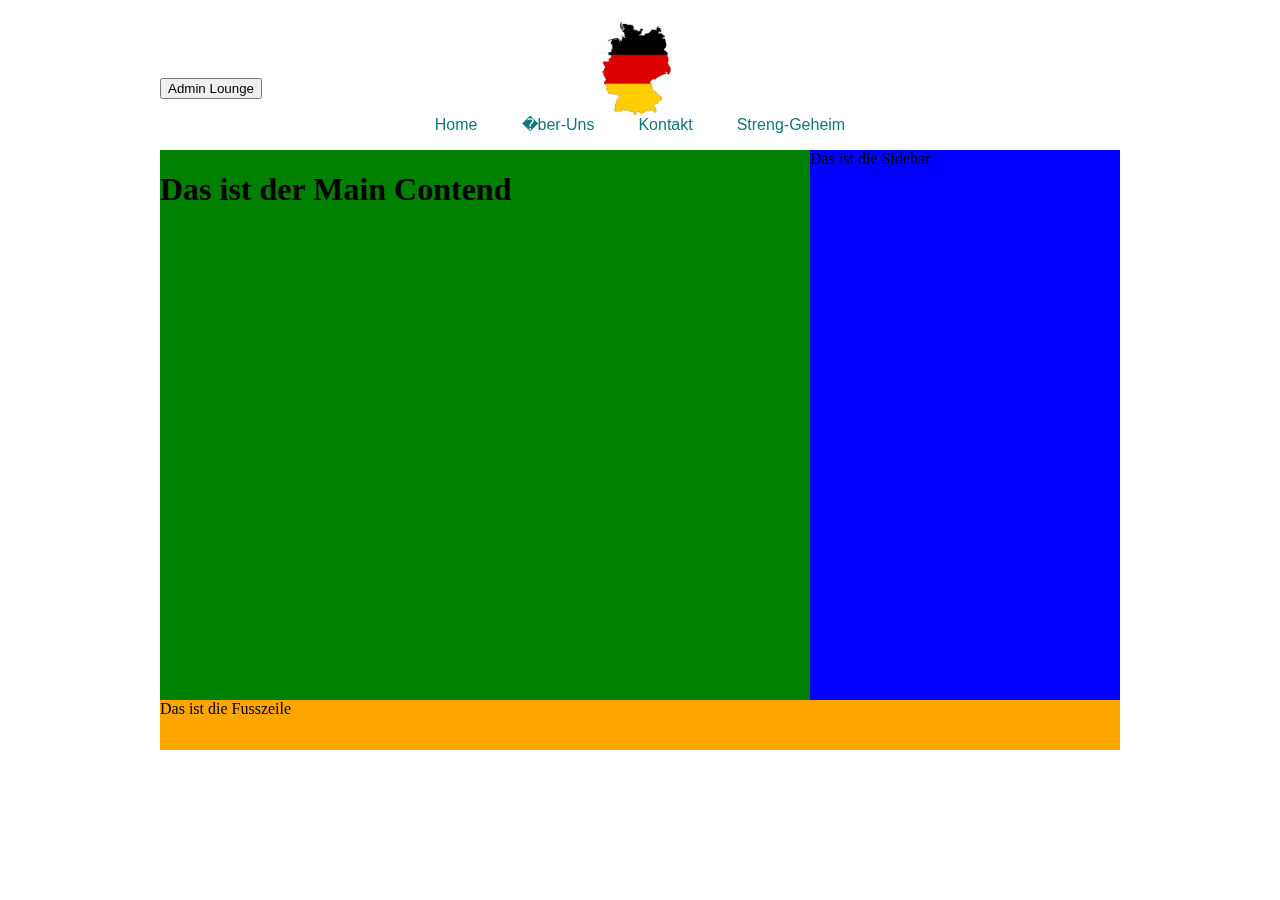
==== html/kontakt.html @ 6c9a02f5 "PW" ====
<!DOCTYPE html>

<html>

	<head>
		<link rel="stylesheet" href="style.css" type="text/css">
		<title>HTML | Kontakt</title>
	</head>

	<body>
		<div id="wrapper">
			<header><img src="gg-logo.jpg" alt="Logo" width="100"></header>
			<button>Admin Lounge</button>
			<nav>
				<ul>
					<li><a href="index.html">Home</a></li>
					<li><a href="ueber-uns.html">�ber-Uns</a></li>
					<li><a href="kontakt.html">Kontakt</a></li>
					<li><a href="https://www.youtube.com/watch?v=xvFZjo5PgG0">Streng-Geheim</a></li>
				</ul>
			</nav>
				
			<section><h1>Das ist der Main Contend</h1> 
<iframe width="466" height="287" src="https://www.youtube.com/embed/W2dxblz6m54" title="Shreksophone (Original)" frameborder="0" allow="accelerometer; autoplay; clipboard-write; encrypted-media; gyroscope; picture-in-picture; web-share" allowfullscreen></iframe></section>

			<aside>Das ist die Sidebar</aside>
			<footer>Das ist die Fusszeile</footer>
		</div>
	</body>

</html>
---- html/style.css ----
#wrapper{
	width: 960px;
	margin-right: auto;
	margin-left: auto;
}

header{
    padding-top: 10px;
	padding-bottom: 10px;
	height: 50px;
	text-align: center;
}

nav{
	text-align: center;	
}	

nav ul {
	list-style-type: none;
}

nav li{
	display: inline;
	margin-right: 40px;
}

a{
	color: #177;
	text-decoration: none;
	font-family: arial, sans-serif
}

section{
	width: 650px;
	height: 550px;
	float: left;
	background: green;
}

aside{
	width: 310px;
	height: 550px;
	float: right;
	background: blue;
}

footer{
	height: 50px;
	clear: both;
	background: orange;
}
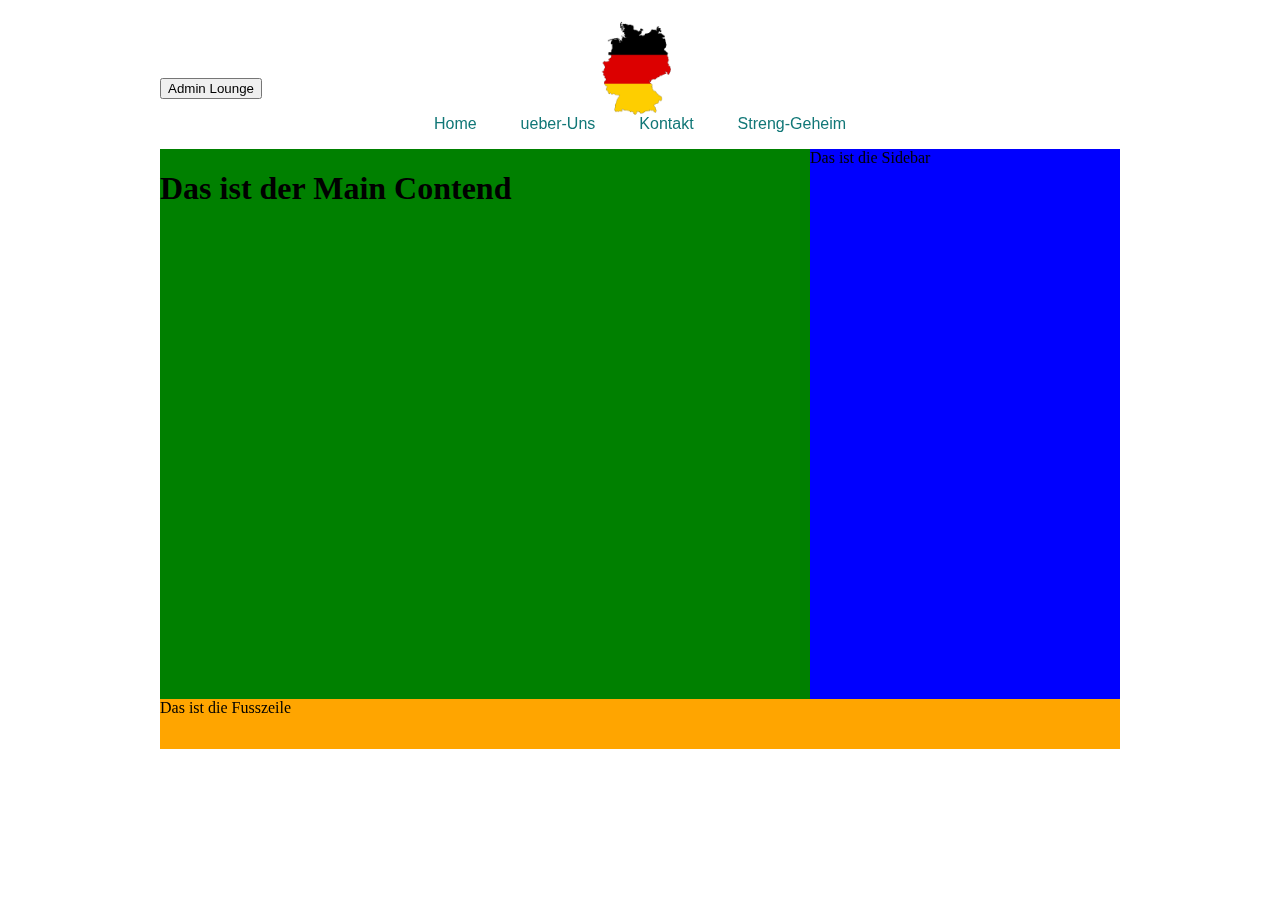
==== commit 28de775c: "PW" ====
--- a/html/kontakt.html
+++ b/html/kontakt.html
@@ -14,7 +14,7 @@
 			<nav>
 				<ul>
 					<li><a href="index.html">Home</a></li>
-					<li><a href="ueber-uns.html">�ber-Uns</a></li>
+					<li><a href="ueber-uns.html">ueber-Uns</a></li>
 					<li><a href="kontakt.html">Kontakt</a></li>
 					<li><a href="https://www.youtube.com/watch?v=xvFZjo5PgG0">Streng-Geheim</a></li>
 				</ul>
